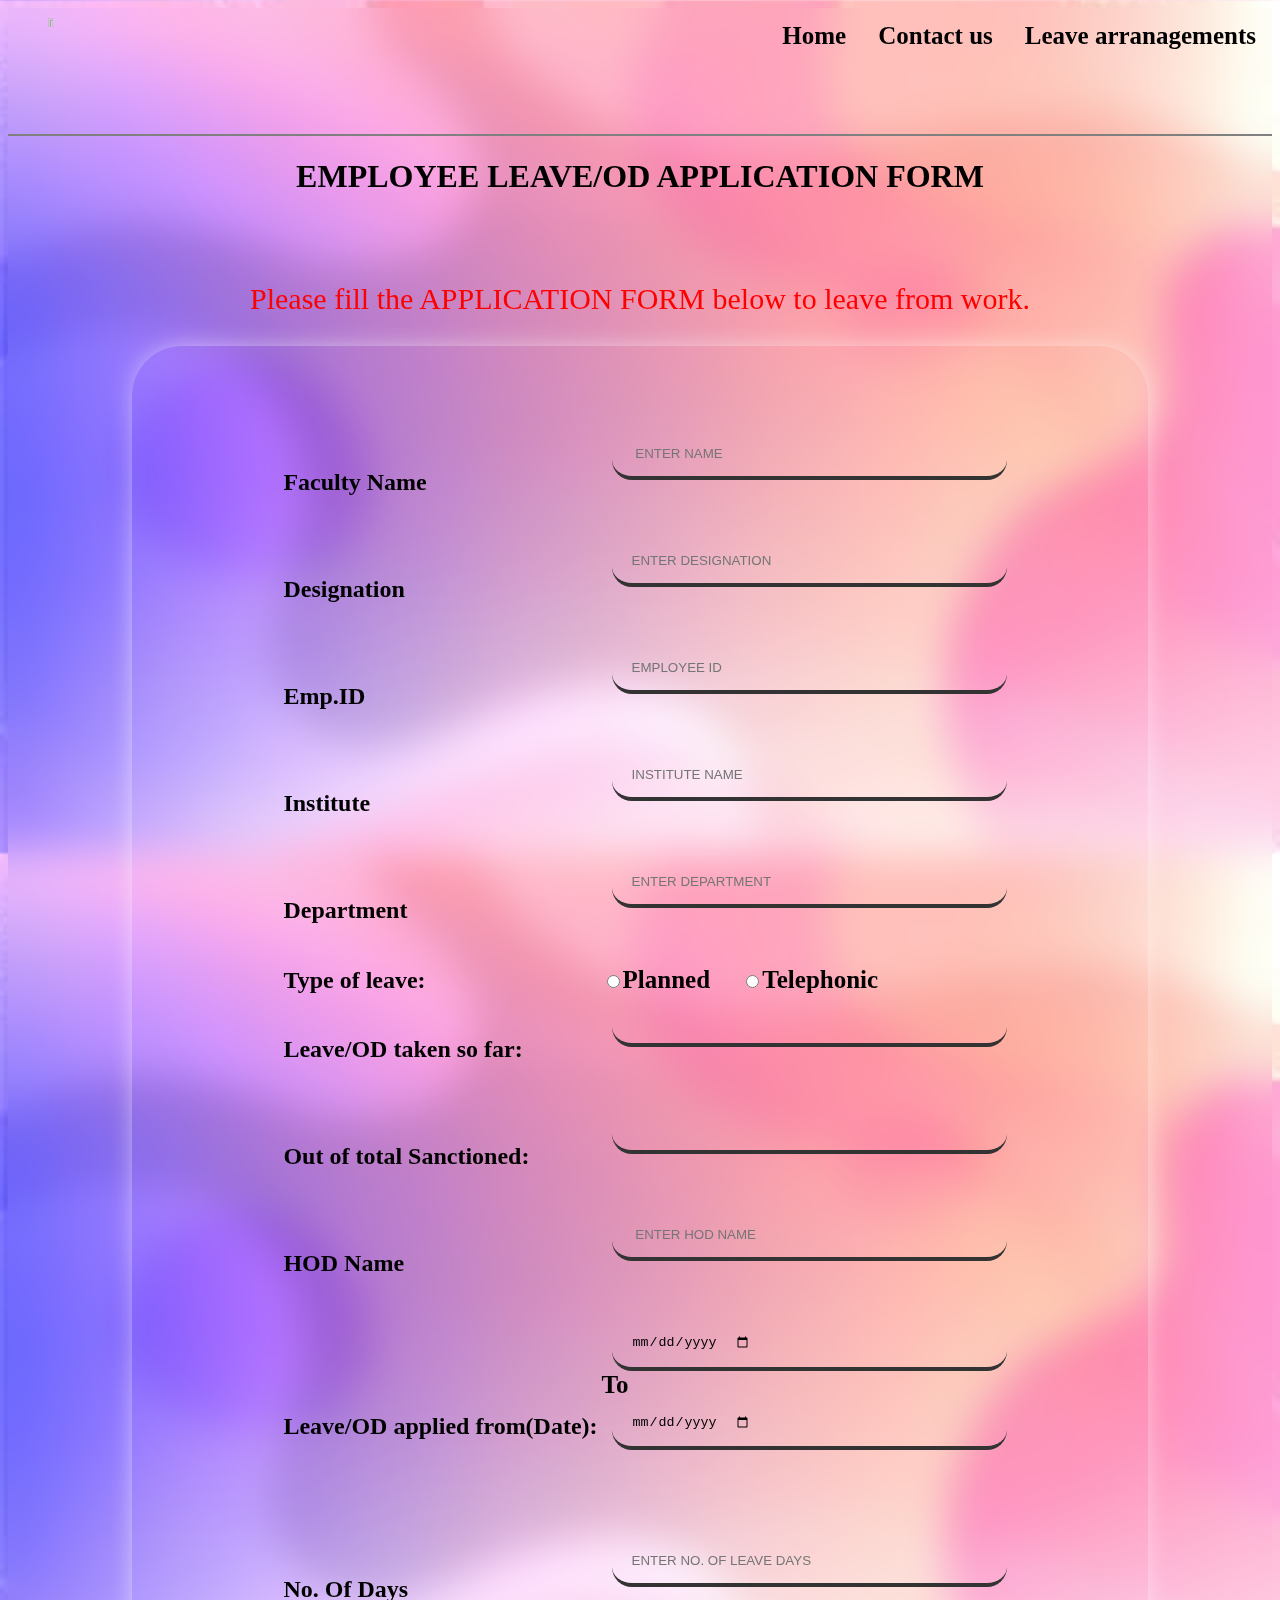
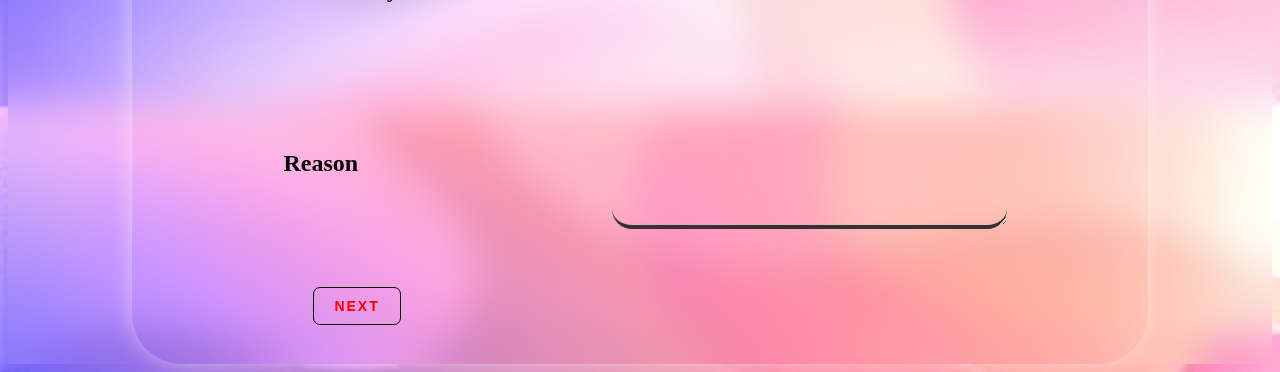
==== Application Form.html @ 5ce527f5 "Add files via upload" ====
<html>

<head>
    <title>
        Application Form
    </title>
    <link rel="stylesheet" type="text/css" href="css/Application form.css">
    </link>
</head>

<body>
    <header>
        <div class="topnav">

            <td style="float:left;"><img src="../nsp project/images/piet logo.jpg" width="6%" height="10%"
                    style="margin-left: 40px; margin-top: 10px; margin-bottom: 10px;"></td>
            <td><a href="leave arranagement.html"><b>Leave arranagements</b></a></td>
            <td><a href="contact.html"><b>Contact us</b></a></td>

            <td><a href="index.html"><b>Home</b></a></td>
        </div>
    </header>
    <br>
    <div class="line"></div>
    <br>
    <h1><b>
            <center>EMPLOYEE LEAVE/OD APPLICATION FORM</center>
        </b>
    </h1>
    <br>
    <br>
    <div class="slide-left">
        <center>
            <p>Please fill the APPLICATION FORM below to leave from work.</p>
        </center>
    </div>
    <center>
        <div class="container">
            <form action="leave arranagement.html" id="form1">
                <div class="box">
                    <table>
                        <tr>
                            <td style="font-size:x-large;">
                                <b>Faculty Name</b>
                            </td>
                            <td>
                                <input type="text" placeholder=" ENTER NAME" name="name" required>
                                <br>
                                <br>
                                <br>
                            </td>
                        </tr>
                        <tr>
                            <td style="font-size:x-large;">
                                <b>Designation</b>
                            </td>
                            <td>
                                <input type="text" placeholder="ENTER DESIGNATION" name="name" required>
                                <br>
                                <br>
                                <br>
                            </td>
                        </tr>
                        <tr>
                            <td style="font-size:x-large;">
                                <b>Emp.ID</b>
                            </td>
                            <td>
                                <input type="text" placeholder="EMPLOYEE ID" name="name" required>
                                <br>
                                <br>
                                <br>
                            </td>
                        </tr>
                        <tr>
                            <td style="font-size:x-large;">
                                <b>Institute</b>
                            </td>
                            <td>
                                <input type="text" placeholder="INSTITUTE NAME" name="name" required>
                                <br>
                                <br>
                                <br>
                            </td>
                        </tr>
                        <tr>
                            <td style="font-size:x-large;">
                                <b>Department</b>
                            </td>
                            <td>
                                <input type="text" placeholder="ENTER DEPARTMENT" name="name" required>
                                <br>
                                <br>
                                <br>
                            </td>
                        </tr>
                        <tr>
                            <td style="font-size:x-large;">
                                <b>Type of leave:</b>
                            </td>
                            <td style="font-size:25px;">
                                <input type="radio" name="value" required><b>Planned</b>
                                &nbsp&nbsp&nbsp
                                <input type="radio" name="value" required><b>Telephonic</b>
                            </td>
                        </tr>
                        <tr>
                            <td style="font-size:x-large;">
                                <b>Leave/OD taken so far:</b>
                            </td>
                            <td>
                                <input type="text" name="name" size="35" maxlength="35" value="" required>
                                <br>
                                <br>
                                <br>
                            </td>
                        </tr>
                        <tr>
                            <td style="font-size:x-large;">
                                <b>Out of total Sanctioned:</b>
                            </td>
                            <td>
                                <input type="text" name="name" size="35" maxlength="35" value="" required>
                                <br>
                                <br>
                                <br>
                            </td>
                        </tr>
                        <tr>
                            <td style="font-size:x-large;">
                                <b>HOD Name</b>
                            </td>
                            <td>
                                <input type="text" placeholder=" ENTER HOD NAME" name="name" required>
                                <br>
                                <br>
                                <br>
                            </td>
                        </tr>
                        <tr>
                            <td style="font-size:x-large;">
                                <b>Leave/OD applied from(Date):</b>
                            </td>
                            <td style="font-size:25px;">
                                <input type="date" placeholder="DD/MM/YYYY" required> <b>To</b>
                                <input type="date" placeholder="DD/MM/YYYY " required>

                                <br>
                                <br>
                                <br>
                            </td>
                        </tr>
                        <tr>
                            <td style="font-size:x-large;">
                                <b>No. Of Days</b>
                            </td>
                            <td>
                                <input type="number" placeholder="ENTER NO. OF LEAVE DAYS" name="name" required>
                                <br>
                                <br>
                                <br>
                            </td>
                        </tr>
                        <tr>
                            <td style="font-size:x-large;">
                                <b>Reason</b>
                            </td>
                            <td>
                                <textarea rows="10" cols="40" required></textarea>
                                <br>
                                <br>
                                <br>
                            </td>
                        </tr>
                        <center>
                            <div class="button">

                                <td>
                                    <button><b>Next</b></button>
                                    <br>
                                    <br>
                                </td>
                                </td>
                            </div>
                        </center>
                    </table>
                </div>
        </div>
        </form>
    </center>

</body>

</html>
---- css/Application form.css ----
body {
   background-image: url('../images/background2.jpeg');
   background-size: 100%;
   backdrop-filter: blur(20px);
   color: black;
 }


 .slide-left {
   width: 100%;
   overflow: hidden;
 }

 .slide-left p {
   animation: slide-left 10s;
   animation-iteration-count: infinite;
   color: red;
   font-size: 30px;

 }

 @keyframes slide-left {
   from {
     margin-left: 100%;
     width: 300%;
   }

   to {
     margin-left: 0%;
     width: 100%;
   }
 }

 .topnav {
   overflow: hidden;
   margin: 0px;
   text-align: left;
   color: black;
   font-size: 25px;
 }

 .topnav a {
   float: right;
   display: block;
   color: black;
   padding: 14px 16px;
   text-decoration: none;
 }

 .topnav a:hover {
   color: black;
   opacity: 0.3;
 }
 .line {
  display: inline-block;
  width: 100%;
  border-top: 2px solid grey;
}

 button {
   position: relative;
   margin-left: 30px;
   padding: 10px 20px;
   border-radius: 7px;
   border: 1px solid black;
   font-size: 14px;
   text-transform: uppercase;
   font-weight: 600;
   letter-spacing: 2px;
   background: transparent;
   color: red;
   overflow: hidden;
   box-shadow: 0 0 4 6 transparent;
   -webkit-transition: all 0.2s ease-in;
   -moz-transition: all 0.2s ease-in;
   transition: all 0.2s ease-in;
 }

 button:hover {
   background: wheat;
   box-shadow: 0 0 20px 5px wheat;
   -webkit-transition: all 0.2s ease-out;
   -moz-transition: all 0.2s ease-out;
   transition: all 0.2s ease-out;
 }

 button:hover::before {
   -webkit-animation: sh02 0.5s 0s linear;
   -moz-animation: sh02 0.5s 0s linear;
   animation: sh02 0.5s 0s linear;
 }

 button::before {
   content: '';
   display: block;
   width: 0px;
   height: 86%;
   position: absolute;
   top: 7%;
   left: 0%;
   opacity: 0;
   background: white;
   box-shadow: 0 0 50px 30px #fff;
   -webkit-transform: skewX(-20deg);
   -moz-transform: skewX(-20deg);
   -ms-transform: skewX(-20deg);
   -o-transform: skewX(-20deg);
   transform: skewX(-20deg);
 }

 @keyframes sh02 {
   from {
     opacity: 0;
     left: 0%;
   }

   50% {
     opacity: 1;
   }

   to {
     opacity: 0;
     left: 100%;
   }
 }

 button:active {
   box-shadow: 0 0 0 0 transparent;
   -webkit-transition: box-shadow 0.2s ease-in;
   -moz-transition: box-shadow 0.2s ease-in;
   transition: box-shadow 0.2s ease-in;
 }

 input[type=text],
 textarea,
 input[type=date],
 input[type=time],
 input[type=number] {
   background: transparent;
   backdrop-filter: blur(90px);
   width: 100%;
   margin-left: 10px;
   margin-right: 10px;
   padding: 15px 20px;
   display: flex;
   border-radius: 20px;
   color: black;
   border-top: 0px;
   border-left: 0px;
   border-right: 0px;
   border-bottom: 4px solid #333;
   position: relative;
 }


 header {
   color: black;
   font-size: 60px;
 }

 .container {
   background: transparent;
   backdrop-filter: blur(50px);
   transition: all .3s ease-in;
   border: 2px solid transparent;
   border-style: line;
   box-shadow: 0px 0px 30px -10px;
   width: 80%;
   border-radius: 50px;
   color: white;
 }

 .box {
   margin-top: 80px;
   margin-left: 50px;
   margin-right: 50px;
 }

 .footer {
   position: relative;
 }
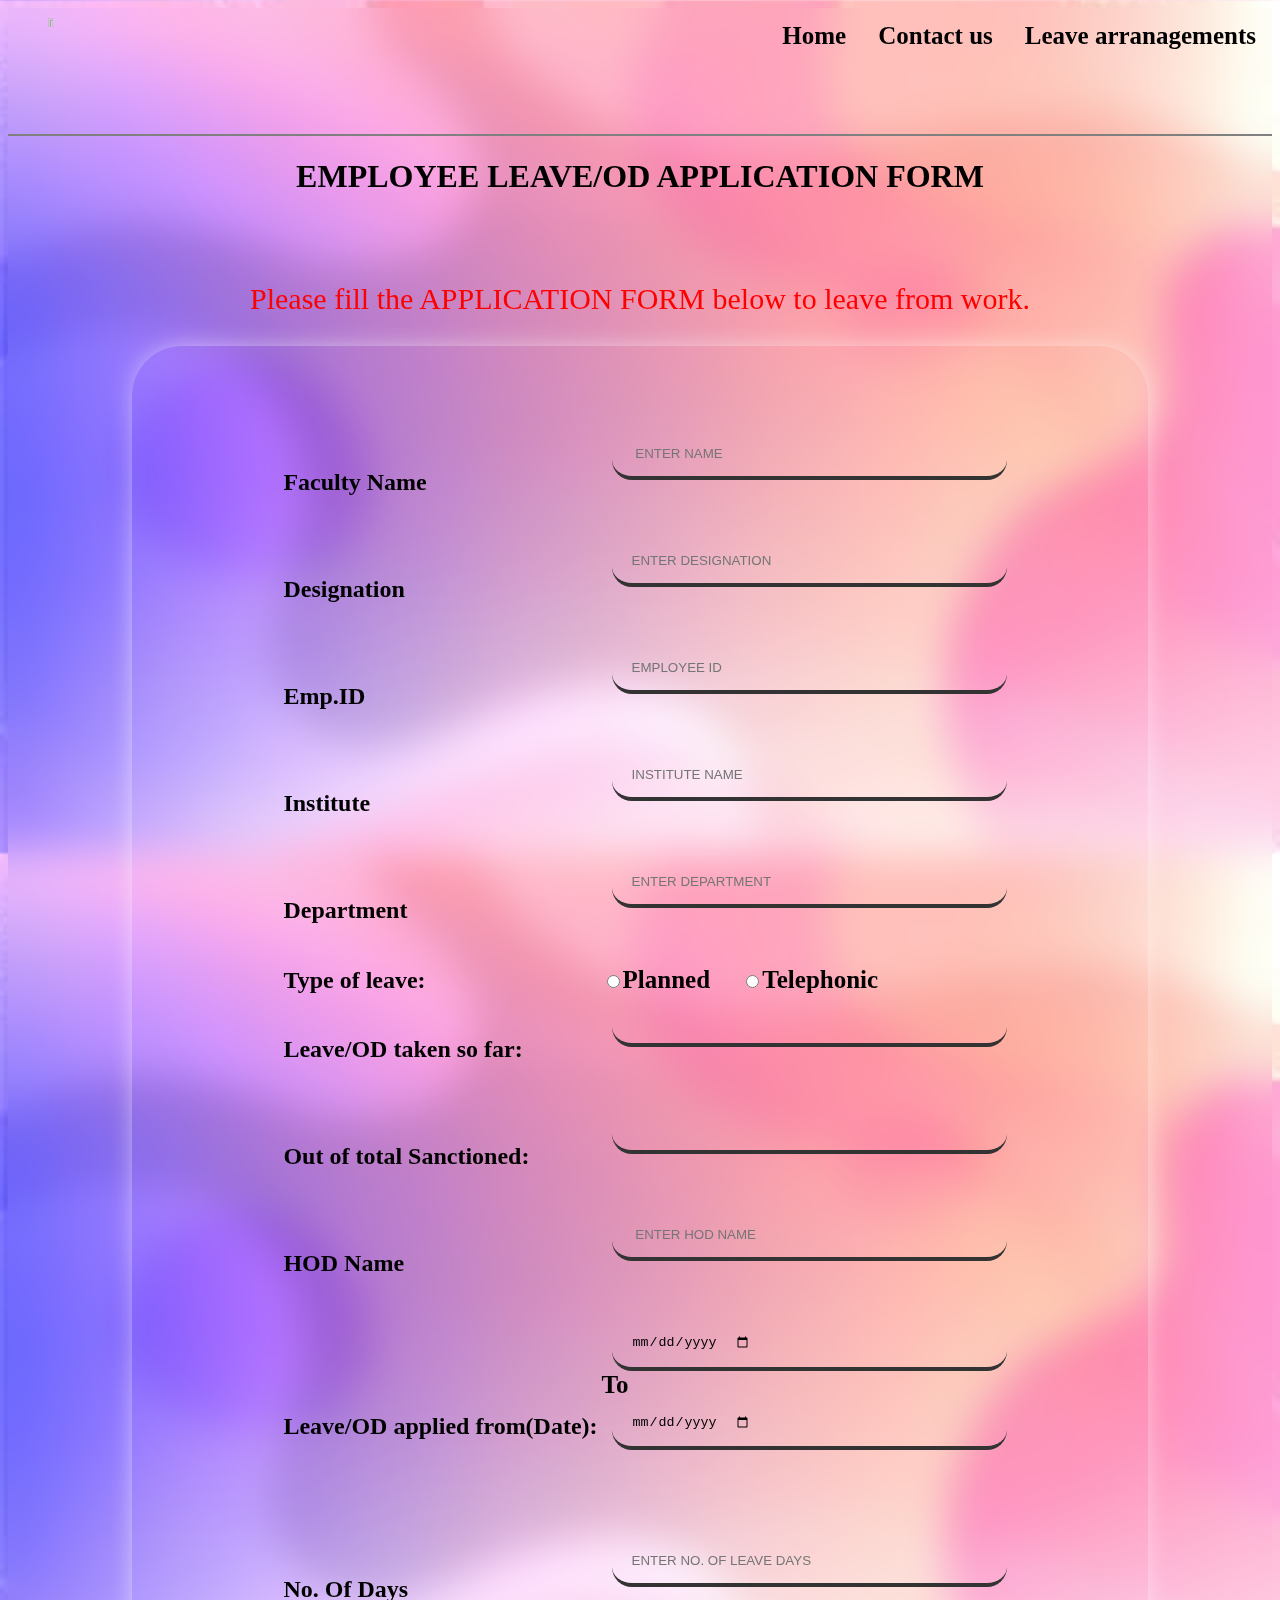
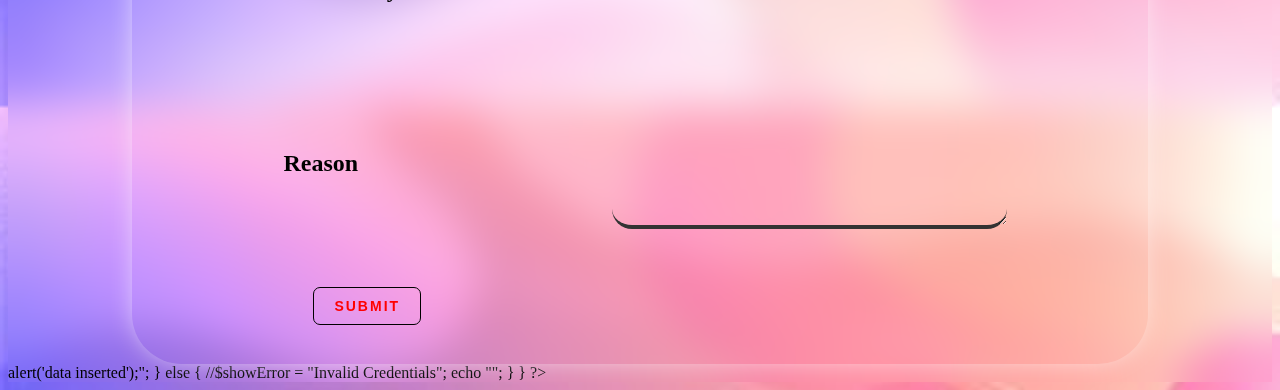
==== commit 254fbd30: "Rename Application Form.php to Application Form.html" ====
--- a/Application Form.html
+++ b/Application Form.html
@@ -1,3 +1,4 @@
+
 <html>
 
 <head>
@@ -12,12 +13,14 @@
     <header>
         <div class="topnav">
 
-            <td style="float:left;"><img src="../nsp project/images/piet logo.jpg" width="6%" height="10%"
-                    style="margin-left: 40px; margin-top: 10px; margin-bottom: 10px;"></td>
-            <td><a href="leave arranagement.html"><b>Leave arranagements</b></a></td>
-            <td><a href="contact.html"><b>Contact us</b></a></td>
-
-            <td><a href="index.html"><b>Home</b></a></td>
+            <td style="float:left;">
+                <img src="../nsp project/images/piet logo.jpg" width="6%" height="10%"
+                    style="margin-left: 40px; margin-top: 10px; margin-bottom: 10px;">
+            </td>
+            <td><a href="leavearranagement.php"><b>Leave arranagements</b></a></td>
+            <td><a href="contact.php"><b>Contact us</b></a></td>
+
+            <td><a href="index.php"><b>Home</b></a></td>
         </div>
     </header>
     <br>
@@ -36,7 +39,7 @@
     </div>
     <center>
         <div class="container">
-            <form action="leave arranagement.html" id="form1">
+            <form action="Application Form.php" id="form1" method="POST">
                 <div class="box">
                     <table>
                         <tr>
@@ -55,7 +58,7 @@
                                 <b>Designation</b>
                             </td>
                             <td>
-                                <input type="text" placeholder="ENTER DESIGNATION" name="name" required>
+                                <input type="text" placeholder="ENTER DESIGNATION" name="designation" required>
                                 <br>
                                 <br>
                                 <br>
@@ -66,7 +69,7 @@
                                 <b>Emp.ID</b>
                             </td>
                             <td>
-                                <input type="text" placeholder="EMPLOYEE ID" name="name" required>
+                                <input type="text" placeholder="EMPLOYEE ID" name="EmpID" required>
                                 <br>
                                 <br>
                                 <br>
@@ -77,7 +80,7 @@
                                 <b>Institute</b>
                             </td>
                             <td>
-                                <input type="text" placeholder="INSTITUTE NAME" name="name" required>
+                                <input type="text" placeholder="INSTITUTE NAME" name="institute" required>
                                 <br>
                                 <br>
                                 <br>
@@ -88,7 +91,7 @@
                                 <b>Department</b>
                             </td>
                             <td>
-                                <input type="text" placeholder="ENTER DEPARTMENT" name="name" required>
+                                <input type="text" placeholder="ENTER DEPARTMENT" name="department" required>
                                 <br>
                                 <br>
                                 <br>
@@ -99,9 +102,9 @@
                                 <b>Type of leave:</b>
                             </td>
                             <td style="font-size:25px;">
-                                <input type="radio" name="value" required><b>Planned</b>
+                                <input type="radio" name="type" value="Planned" required><b>Planned</b>
                                 &nbsp&nbsp&nbsp
-                                <input type="radio" name="value" required><b>Telephonic</b>
+                                <input type="radio" name="type" value="Telephonic" required><b>Telephonic</b>
                             </td>
                         </tr>
                         <tr>
@@ -109,7 +112,7 @@
                                 <b>Leave/OD taken so far:</b>
                             </td>
                             <td>
-                                <input type="text" name="name" size="35" maxlength="35" value="" required>
+                                <input type="text" name="leave" size="35" maxlength="35" value="" required>
                                 <br>
                                 <br>
                                 <br>
@@ -120,7 +123,7 @@
                                 <b>Out of total Sanctioned:</b>
                             </td>
                             <td>
-                                <input type="text" name="name" size="35" maxlength="35" value="" required>
+                                <input type="text" name="sanctioned" size="35" maxlength="35" value="" required>
                                 <br>
                                 <br>
                                 <br>
@@ -131,7 +134,7 @@
                                 <b>HOD Name</b>
                             </td>
                             <td>
-                                <input type="text" placeholder=" ENTER HOD NAME" name="name" required>
+                                <input type="text" placeholder=" ENTER HOD NAME" name="HODname" required>
                                 <br>
                                 <br>
                                 <br>
@@ -142,8 +145,8 @@
                                 <b>Leave/OD applied from(Date):</b>
                             </td>
                             <td style="font-size:25px;">
-                                <input type="date" placeholder="DD/MM/YYYY" required> <b>To</b>
-                                <input type="date" placeholder="DD/MM/YYYY " required>
+                                <input type="date" placeholder="DD/MM/YYYY" name="datefrom" required> <b>To</b>
+                                <input type="date" placeholder="DD/MM/YYYY " name="dateto" required>
 
                                 <br>
                                 <br>
@@ -155,7 +158,7 @@
                                 <b>No. Of Days</b>
                             </td>
                             <td>
-                                <input type="number" placeholder="ENTER NO. OF LEAVE DAYS" name="name" required>
+                                <input type="number" placeholder="ENTER NO. OF LEAVE DAYS" name="days" required>
                                 <br>
                                 <br>
                                 <br>
@@ -166,7 +169,7 @@
                                 <b>Reason</b>
                             </td>
                             <td>
-                                <textarea rows="10" cols="40" required></textarea>
+                                <textarea rows="10" cols="40" name="reason" required></textarea>
                                 <br>
                                 <br>
                                 <br>
@@ -176,7 +179,7 @@
                             <div class="button">
 
                                 <td>
-                                    <button><b>Next</b></button>
+                                <input type="submit" name="savedata" value="Submit" onclick="location.href='index.php';"></input>
                                     <br>
                                     <br>
                                 </td>
@@ -188,6 +191,53 @@
         </div>
         </form>
     </center>
+<?php
+if($_SERVER["REQUEST_METHOD"] == "POST")
+{
+    $server = "localhost";
+    $username = "root";
+    $password = "";
+    $database = "faculty";
+
+    $conn = mysqli_connect($server, $username, $password, $database);
+    if (!$conn)
+    {
+    die("Error". mysqli_connect_error());
+    }
+    $facultyname=$_POST['name'];
+    $designation=$_POST['designation'];
+    $EmpID=$_POST['EmpID'];
+  $institute=$_POST['institute'];
+     $department=$_POST['department'];
+$typeleave=$_POST['type'];
+$leave=$_POST['leave'];
+$Sanctioned=$_POST['sanctioned'];
+$HODName=$_POST['HODname'];
+$datefrom=$_POST['datefrom'];
+$dateto=$_POST['dateto'];
+$days=$_POST['days'];
+$reason=$_POST['reason'];
+    
+     
+    $sql = "INSERT INTO `application form` (`FacultyName`, `Designation`, `EmpolyeeID`, `Institute`, `Department`, `Typeofleave`, `Leave/ODtakensofar`, `OutoftotalSanctioned`, `HODName`, `Leave/ODappliedfrom(Date)`, `Leave/ODappliedto(Date)`, `NumberOfDays`, `Reason`) 
+    VALUES ('$facultyname', '$designation', '$EmpID', '$institute ', '$department', '$typeleave', '$leave', '$Sanctioned', '$HODName', '$datefrom', '$dateto', '$days', '$reason ');";
+    $result = mysqli_query($conn, $sql);
+        if ($facultyname!="" && $designation!="" && $EmpID!="" && $institute!="" && $department!="" && $typeleave!="" && $leave!="" && $Sanctioned!="" && $HODName!="" && $datefrom!="" && $dateto!="" && $days!="" && $reason!=""){
+                //session_start();
+                //$_SESSION['name'] = $row['name'];
+            //    header("location: leavearranagement.php");
+            echo "<script>alert('data inserted');</script>";
+            } 
+            else
+            {
+                //$showError = "Invalid Credentials";
+                echo "<script>alert('Please fill all fields');</script>";
+            }
+        
+        
+} 
+   
+?>
 
 </body>
 
--- a/css/Application form.css
+++ b/css/Application form.css
@@ -57,7 +57,7 @@
   border-top: 2px solid grey;
 }
 
- button {
+input[type=submit] {
    position: relative;
    margin-left: 30px;
    padding: 10px 20px;
@@ -76,7 +76,7 @@
    transition: all 0.2s ease-in;
  }
 
- button:hover {
+ input[type=submit]:hover {
    background: wheat;
    box-shadow: 0 0 20px 5px wheat;
    -webkit-transition: all 0.2s ease-out;
@@ -84,13 +84,13 @@
    transition: all 0.2s ease-out;
  }
 
- button:hover::before {
+ input[type=submit]:hover::before {
    -webkit-animation: sh02 0.5s 0s linear;
    -moz-animation: sh02 0.5s 0s linear;
    animation: sh02 0.5s 0s linear;
  }
 
- button::before {
+ input[type=submit]::before {
    content: '';
    display: block;
    width: 0px;
@@ -124,7 +124,7 @@
    }
  }
 
- button:active {
+ input[type=submit]:active {
    box-shadow: 0 0 0 0 transparent;
    -webkit-transition: box-shadow 0.2s ease-in;
    -moz-transition: box-shadow 0.2s ease-in;
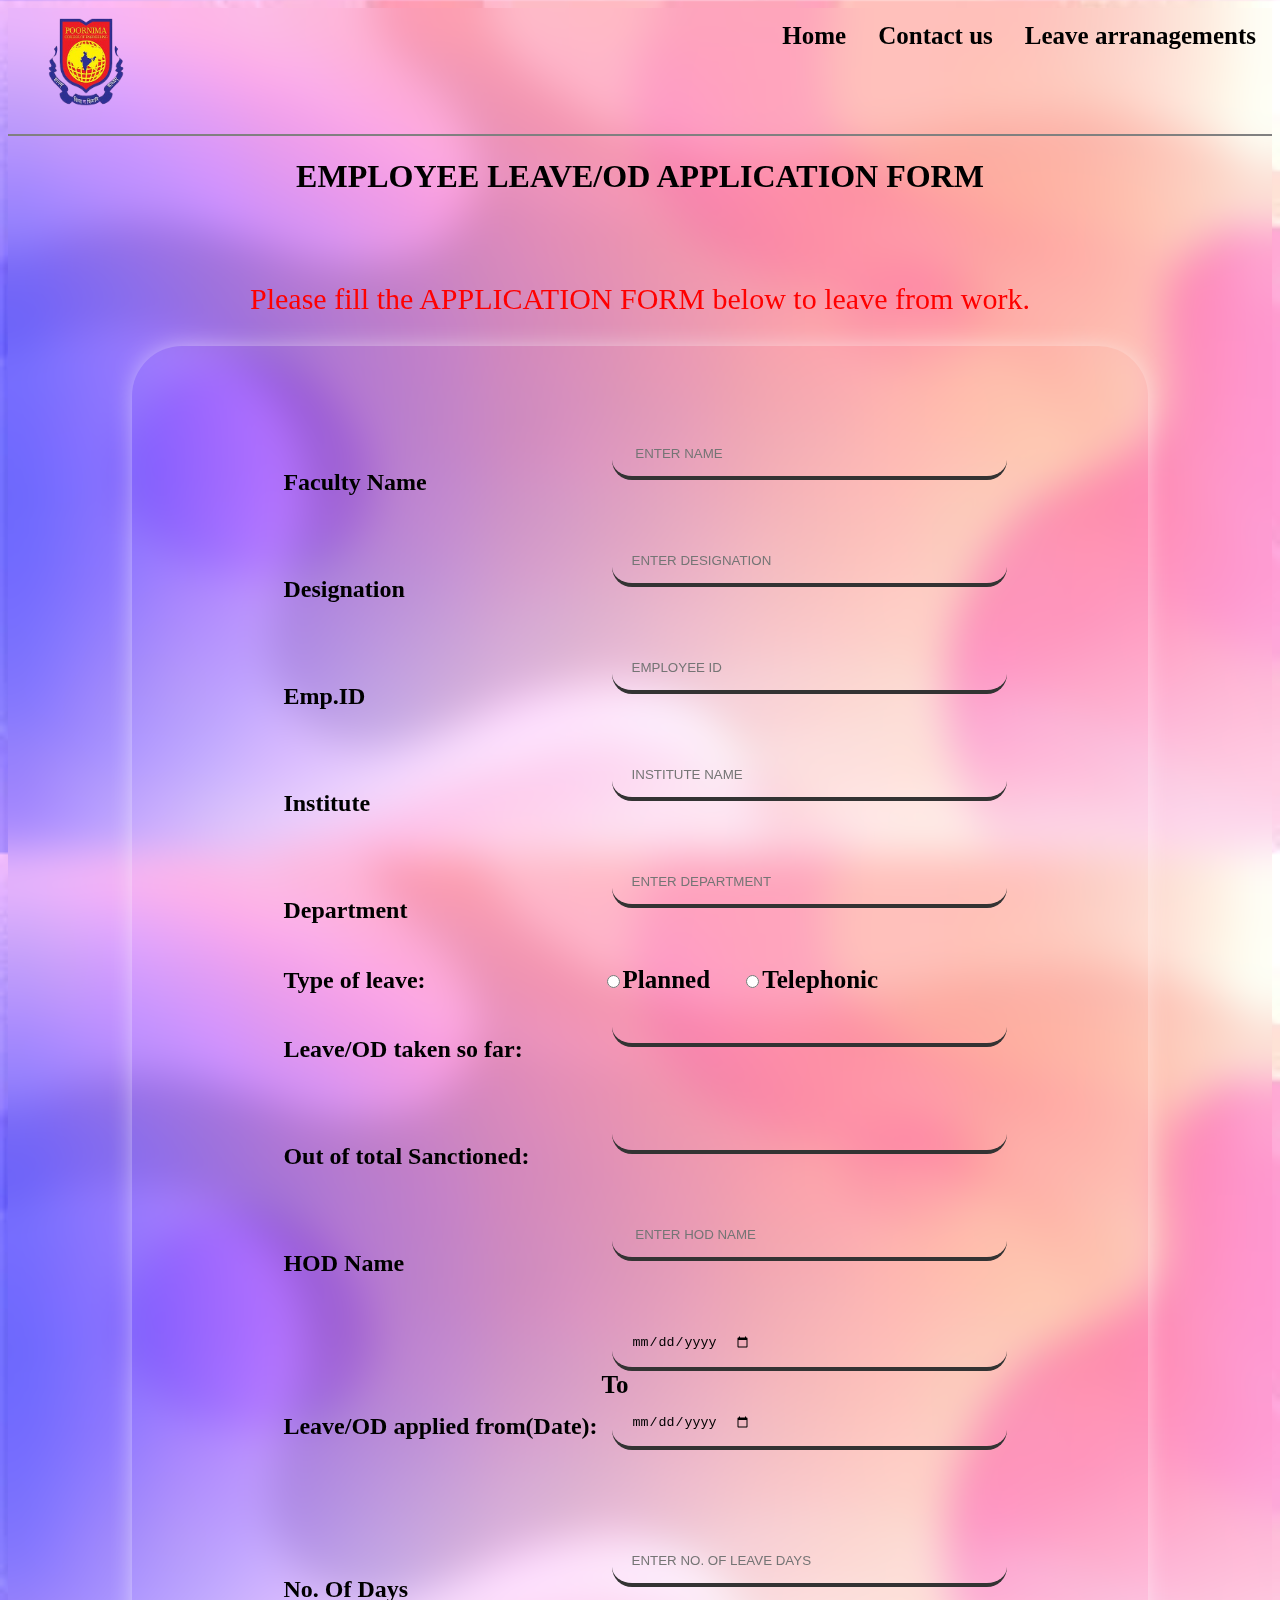
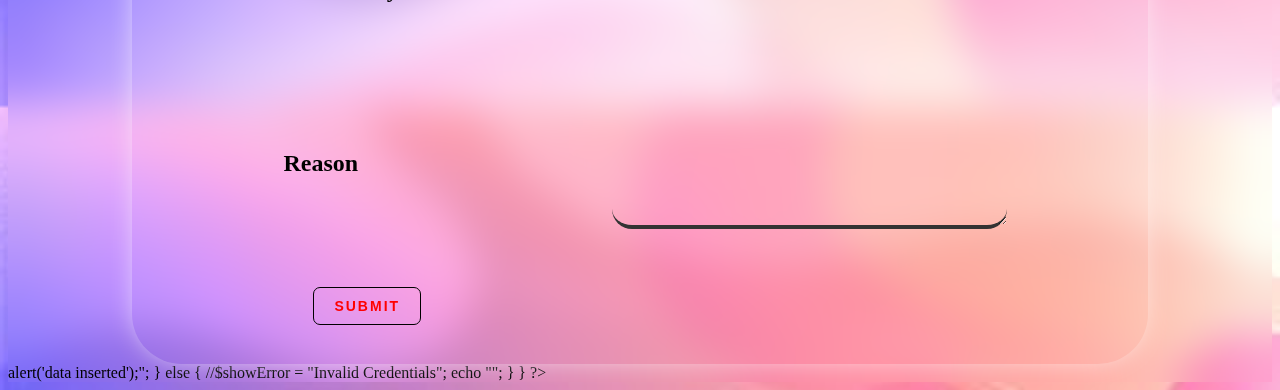
==== commit 7dc92bfa: "Update Application Form.html" ====
--- a/Application Form.html
+++ b/Application Form.html
@@ -14,13 +14,13 @@
         <div class="topnav">
 
             <td style="float:left;">
-                <img src="../nsp project/images/piet logo.jpg" width="6%" height="10%"
+                <img src="images/piet logo.jpg" width="6%" height="10%"
                     style="margin-left: 40px; margin-top: 10px; margin-bottom: 10px;">
             </td>
-            <td><a href="leavearranagement.php"><b>Leave arranagements</b></a></td>
-            <td><a href="contact.php"><b>Contact us</b></a></td>
-
-            <td><a href="index.php"><b>Home</b></a></td>
+            <td><a href="leavearranagement.html"><b>Leave arranagements</b></a></td>
+            <td><a href="contact.html"><b>Contact us</b></a></td>
+
+            <td><a href="index.html"><b>Home</b></a></td>
         </div>
     </header>
     <br>
@@ -39,7 +39,7 @@
     </div>
     <center>
         <div class="container">
-            <form action="Application Form.php" id="form1" method="POST">
+            <form action="Application Form.html" id="form1" method="POST">
                 <div class="box">
                     <table>
                         <tr>
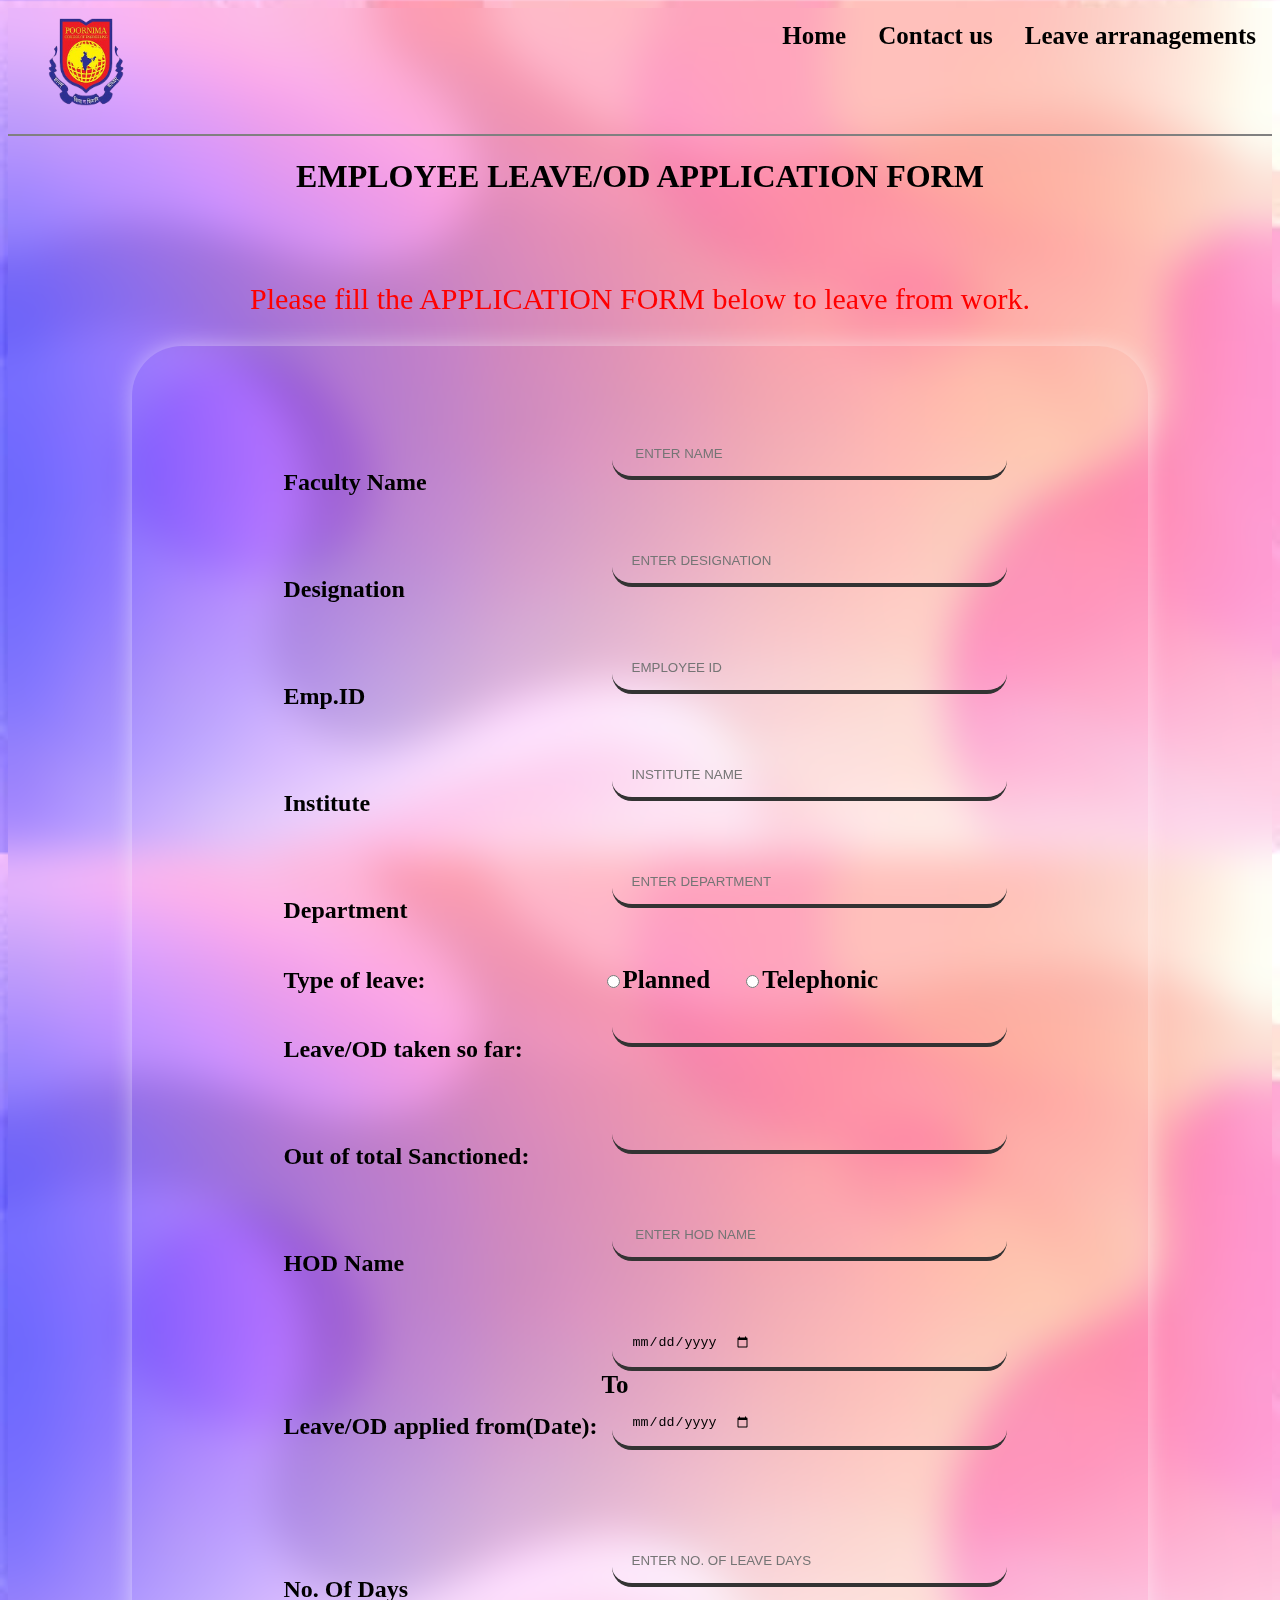
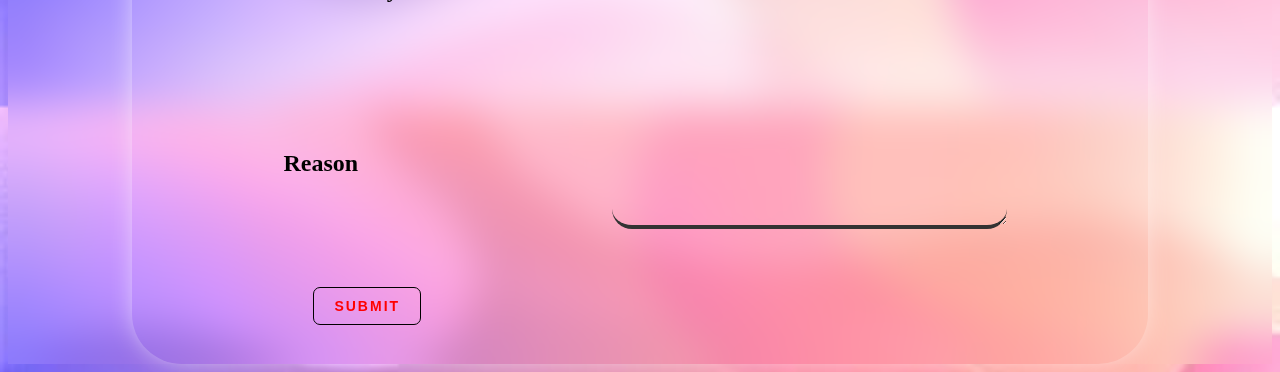
==== commit 8a63bcdf: "Update Application Form.html" ====
--- a/Application Form.html
+++ b/Application Form.html
@@ -39,7 +39,7 @@
     </div>
     <center>
         <div class="container">
-            <form action="Application Form.html" id="form1" method="POST">
+            <form action="Application Form.html" id="form1">
                 <div class="box">
                     <table>
                         <tr>
@@ -191,53 +191,6 @@
         </div>
         </form>
     </center>
-<?php
-if($_SERVER["REQUEST_METHOD"] == "POST")
-{
-    $server = "localhost";
-    $username = "root";
-    $password = "";
-    $database = "faculty";
-
-    $conn = mysqli_connect($server, $username, $password, $database);
-    if (!$conn)
-    {
-    die("Error". mysqli_connect_error());
-    }
-    $facultyname=$_POST['name'];
-    $designation=$_POST['designation'];
-    $EmpID=$_POST['EmpID'];
-  $institute=$_POST['institute'];
-     $department=$_POST['department'];
-$typeleave=$_POST['type'];
-$leave=$_POST['leave'];
-$Sanctioned=$_POST['sanctioned'];
-$HODName=$_POST['HODname'];
-$datefrom=$_POST['datefrom'];
-$dateto=$_POST['dateto'];
-$days=$_POST['days'];
-$reason=$_POST['reason'];
-    
-     
-    $sql = "INSERT INTO `application form` (`FacultyName`, `Designation`, `EmpolyeeID`, `Institute`, `Department`, `Typeofleave`, `Leave/ODtakensofar`, `OutoftotalSanctioned`, `HODName`, `Leave/ODappliedfrom(Date)`, `Leave/ODappliedto(Date)`, `NumberOfDays`, `Reason`) 
-    VALUES ('$facultyname', '$designation', '$EmpID', '$institute ', '$department', '$typeleave', '$leave', '$Sanctioned', '$HODName', '$datefrom', '$dateto', '$days', '$reason ');";
-    $result = mysqli_query($conn, $sql);
-        if ($facultyname!="" && $designation!="" && $EmpID!="" && $institute!="" && $department!="" && $typeleave!="" && $leave!="" && $Sanctioned!="" && $HODName!="" && $datefrom!="" && $dateto!="" && $days!="" && $reason!=""){
-                //session_start();
-                //$_SESSION['name'] = $row['name'];
-            //    header("location: leavearranagement.php");
-            echo "<script>alert('data inserted');</script>";
-            } 
-            else
-            {
-                //$showError = "Invalid Credentials";
-                echo "<script>alert('Please fill all fields');</script>";
-            }
-        
-        
-} 
-   
-?>
 
 </body>
 
